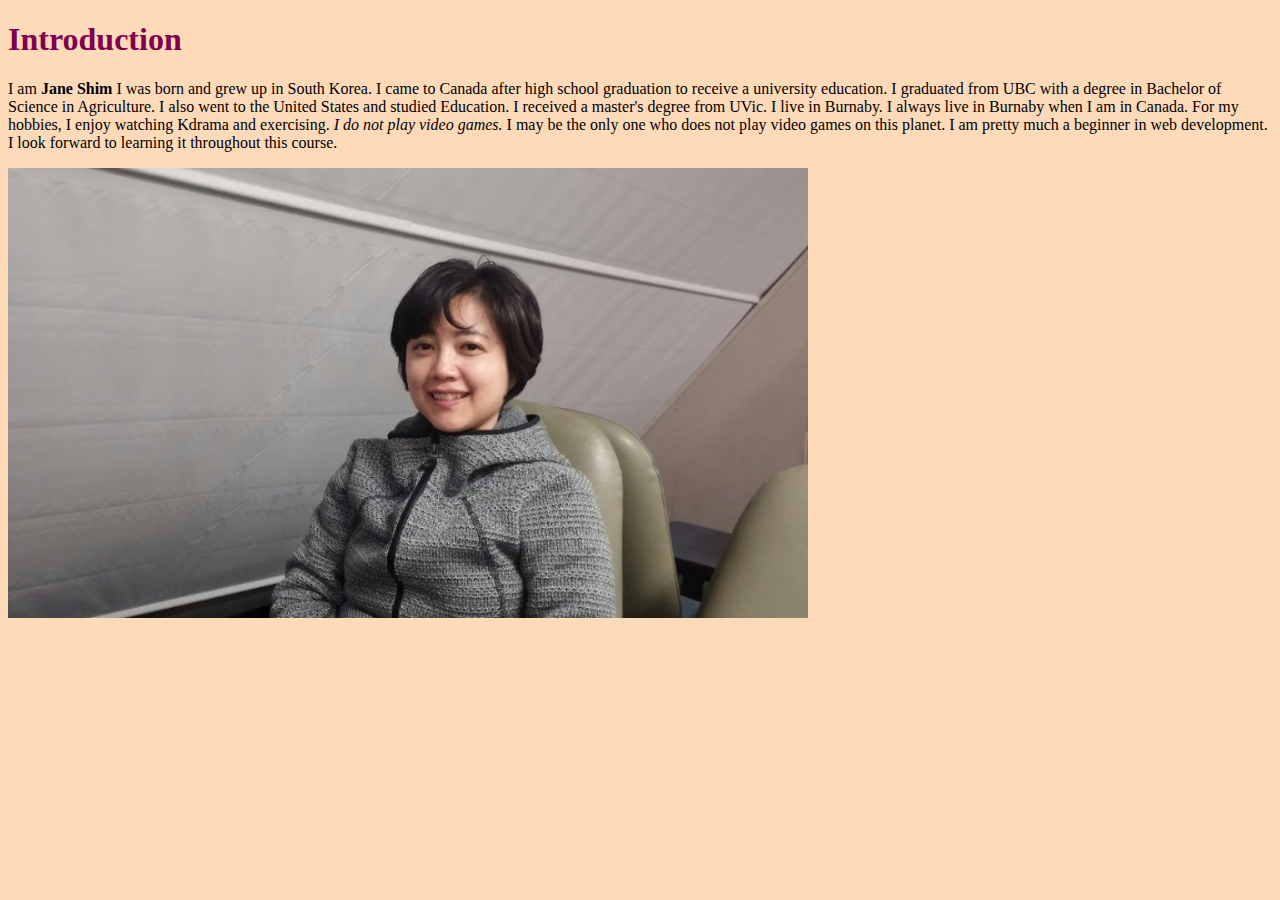
==== pages/about.html @ c834275c "changed the path directory" ====
<!DOCTYPE html>
<html lang="en">
<head>
    <meta charset="UTF-8">
    <meta http-equiv="X-UA-Compatible" content="IE=edge">
    <meta name="viewport" content="width=device-width, initial-scale=1.0">
    <title>Document</title>
    <link href="../CSS/style.css"  rel="stylesheet" type="text/css">
    <link href="../index.html" rel="stylesheet" type="text/css">
</head>
<body>
    <section>
        <h1>Introduction</h1>  
            <p>
                I am <strong>Jane Shim</strong> 
                I was born and grew up in South Korea. I came to Canada after high school graduation 
                to receive a university education. I graduated from UBC with a degree in Bachelor of Science in Agriculture.
                I also went to the United States and studied Education. I received a master's degree from UVic. 
                I live in Burnaby. I always live in Burnaby when I am in Canada. 
                For my hobbies, I enjoy watching Kdrama and exercising. <em>I do not play video games.</em> 
                I may be the only one who does not play video games on this planet.
                I am pretty much a beginner in web development. I look forward to learning it throughout this course.
            </p>

        <img src="../images/Jane.jpg"  width= "800" height = "450" alt="Jane" />

    </section>

    
</body>
</html>
---- CSS/style.css ----
@charset "utf-8";
*
body {background-color:rgb(255,218, 185);
  }

h1 {
      color: rgb(128, 0, 79);
  }
nav {
    font-family: Verdana, Geneva, Tahoma, sans-serif;
    display:block;
    width: 90%;
    margin-right: auto;
    margin-left: auto;
    border: 1.5 px solid;
    border-color: palevioletred;
    text-align: center;
    font-size: 1.5em;
    font: bold;
    background-color: cadetblue;
    color: violet;

}
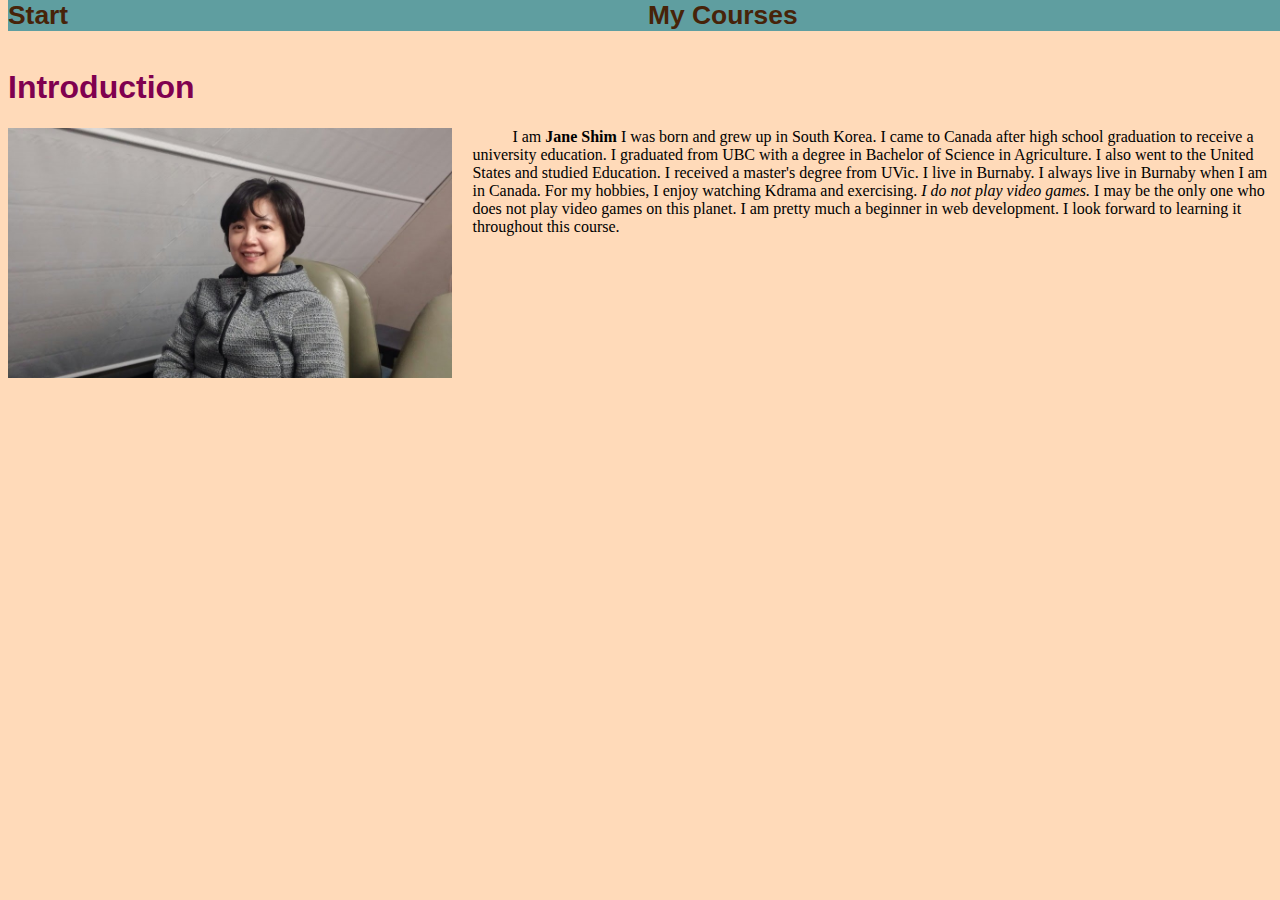
==== commit 624d5d69: "added navigation bar" ====
--- a/pages/about.html
+++ b/pages/about.html
@@ -4,13 +4,38 @@
     <meta charset="UTF-8">
     <meta http-equiv="X-UA-Compatible" content="IE=edge">
     <meta name="viewport" content="width=device-width, initial-scale=1.0">
+    <link href="../CSS/style.css"  rel="stylesheet" type="text/css">
+    <link href ="courses.html.css" rel="stylesheet" type="text/css">
+    <link href="../index.html" rel="stylesheet" type="text/css">
     <title>Document</title>
-    <link href="../CSS/style.css"  rel="stylesheet" type="text/css">
-    <link href="../index.html" rel="stylesheet" type="text/css">
+    <style>
+        @import url('https://fonts.googleapis.com/css2?family=Open+Sans&display=swap');
+        @import url('https://fonts.googleapis.com/css2?family=Open+Sans&family=Shippori+Mincho&display=swap');
+
+    </style>
+
 </head>
+<header>
+    <nav>
+        <ul>
+          <li><a href="../index.html">Start</a></li>
+          <li><a href="courses.html">My Courses</a></li>
+    
+    
+    
+        </ul>
+      </nav>
+
+
+</header>
+
 <body>
+    
     <section>
         <h1>Introduction</h1>  
+
+        <img src="../images/Jane.jpg"  alt="Jane" /> 
+
             <p>
                 I am <strong>Jane Shim</strong> 
                 I was born and grew up in South Korea. I came to Canada after high school graduation 
@@ -22,10 +47,9 @@
                 I am pretty much a beginner in web development. I look forward to learning it throughout this course.
             </p>
 
-        <img src="../images/Jane.jpg"  width= "800" height = "450" alt="Jane" />
-
+            
     </section>
-
+    
     
 </body>
 </html>--- a/CSS/style.css
+++ b/CSS/style.css
@@ -1,7 +1,14 @@
 @charset "utf-8";
-*
+
+@import url('https://fonts.googleapis.com/css2?family=Open+Sans&display=swap');
+@import url('https://fonts.googleapis.com/css2?family=Open+Sans&family=Shippori+Mincho&display=swap');
+*{
+    box-sizing: border-box;
+}
 body {background-color:rgb(255,218, 185);
-  }
+      font-family: 'Times New Roman', Times, serif;
+      max-width: 350 px;
+}
 
 h1 {
       color: rgb(128, 0, 79);
@@ -9,15 +16,84 @@
 nav {
     font-family: Verdana, Geneva, Tahoma, sans-serif;
     display:block;
-    width: 90%;
+
     margin-right: auto;
-    margin-left: auto;
-    border: 1.5 px solid;
-    border-color: palevioletred;
+    margin-left: auto;    
+    padding-bottom: 40px;
+    
+}
+
+nav ul {
+    list-style-type: none;
+    margin:0;
+    padding:0;
+    position:fixed;
+    background-color: cadetblue;
+    top:0;
+    width:100%;
+}
+
+nav li {
+    
+        float: left;
+        display: block;
+        border: 1.5 px solid blueviolet;
+        text-align: center;
+        font-size: 1.1em;
+        width:50%;
+}
+    
+nav a {
+
+    color:rgb(71, 35, 9);
     text-align: center;
+    padding: 8 px;
+    text-decoration: none;
     font-size: 1.5em;
-    font: bold;
+    float:left;
+    display: block;
+    font-weight: bold;
     background-color: cadetblue;
-    color: violet;
+    
+}
 
-}+nav a:hover {
+     color:cornsilk;
+     background-color: blueviolet;
+
+
+}
+
+
+h1, h2 {
+    
+font-family: sans-serif;
+}
+
+section img {
+
+    float: left;
+    height: 250px;
+    padding-right: 20px;
+    
+}
+
+
+
+section p {
+
+    display: inline;
+    padding: 10px;
+    margin: 30px;
+}
+
+p {
+
+    font-family:serif;
+}
+
+
+
+
+
+
